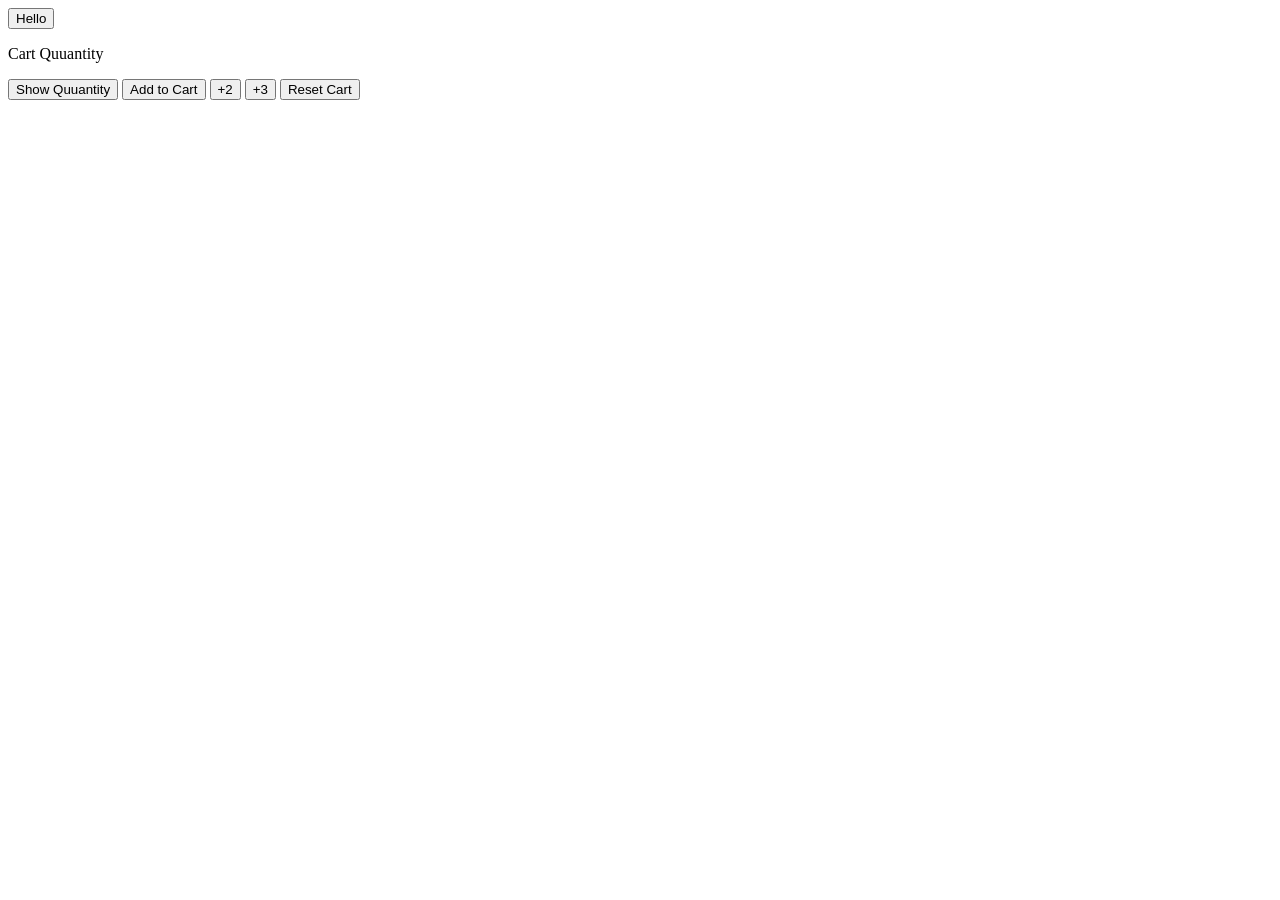
==== 05-variables.html @ daf1d1ed "add variables file" ====
<!DOCTYPE html>
<html lang="en">
<head>
  <meta charset="UTF-8">
  <meta name="viewport" content="width=device-width, initial-scale=1.0">
  <title>Variables</title>
  <script defer src="js/variables.js"></script>
</head>
<body>
  <button onclick="alert('Welcome!');">
    Hello
  </button>

  <p>
    Cart Quuantity
  </p>

  <button>
    Show Quuantity
  </button>
  <button>
    Add to Cart
  </button>
  <button>
    +2
  </button>
  <button>
    +3
  </button>
  <button>
    Reset Cart
  </button>
</body>
</html>
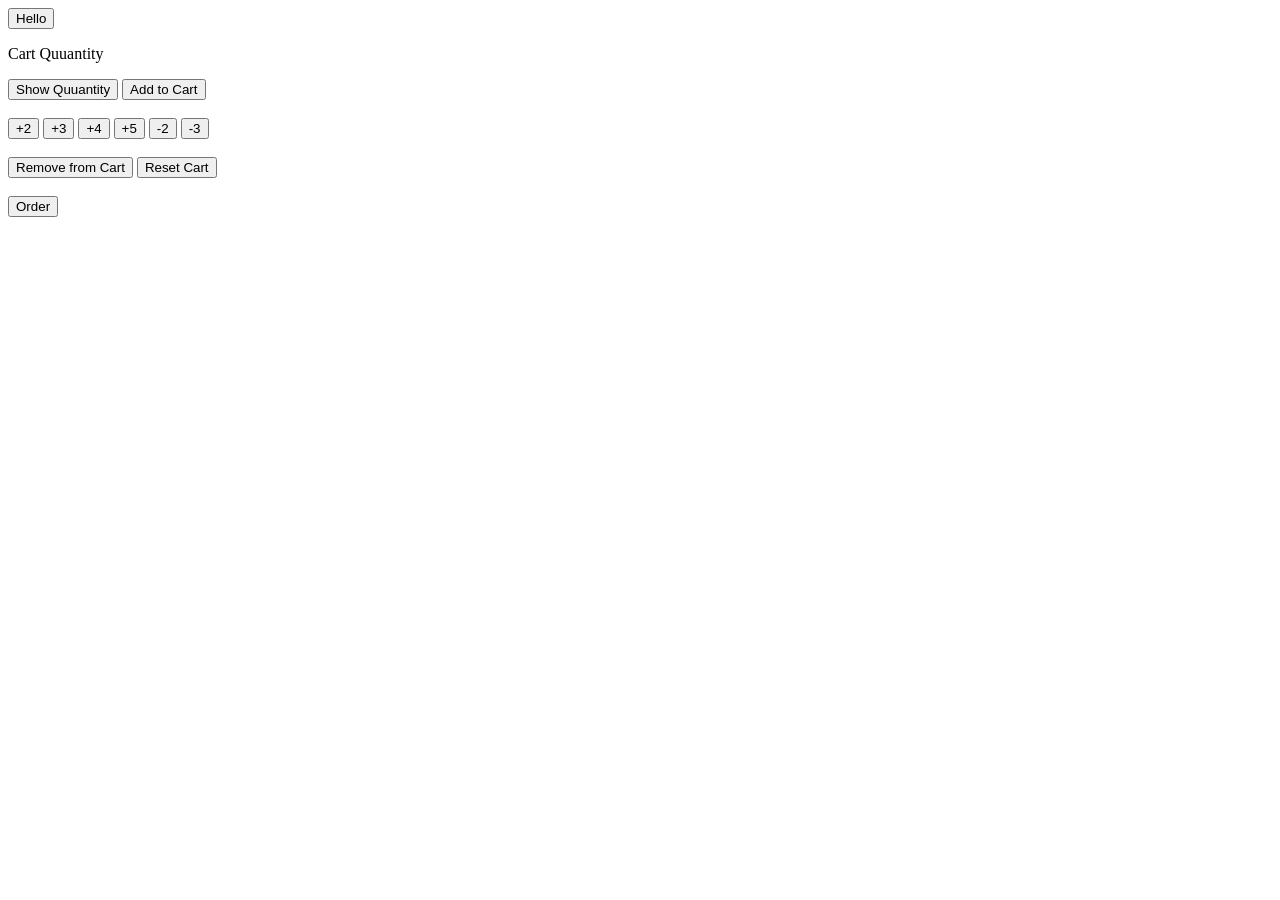
==== commit d7656528: "finish variables" ====
--- a/05-variables.html
+++ b/05-variables.html
@@ -11,24 +11,18 @@
     Hello
   </button>
 
-  <p>
-    Cart Quuantity
-  </p>
+  <p>Cart Quuantity</p>
 
-  <button>
-    Show Quuantity
-  </button>
-  <button>
-    Add to Cart
-  </button>
-  <button>
-    +2
-  </button>
-  <button>
-    +3
-  </button>
-  <button>
-    Reset Cart
-  </button>
+  <button id="btn1">Show Quuantity</button>
+  <button id="btn2">Add to Cart</button><br><br>
+  <button id="btn3">+2</button>
+  <button id="btn4">+3</button>
+  <button id="btn6">+4</button>
+  <button id="btn7">+5</button>
+  <button id="btn9">-2</button>
+  <button id="btn10">-3</button><br><br>
+  <button id="btn8">Remove from Cart</button>
+  <button id="btn5">Reset Cart</button><br><br>
+  <button id="order">Order</button>
 </body>
 </html>
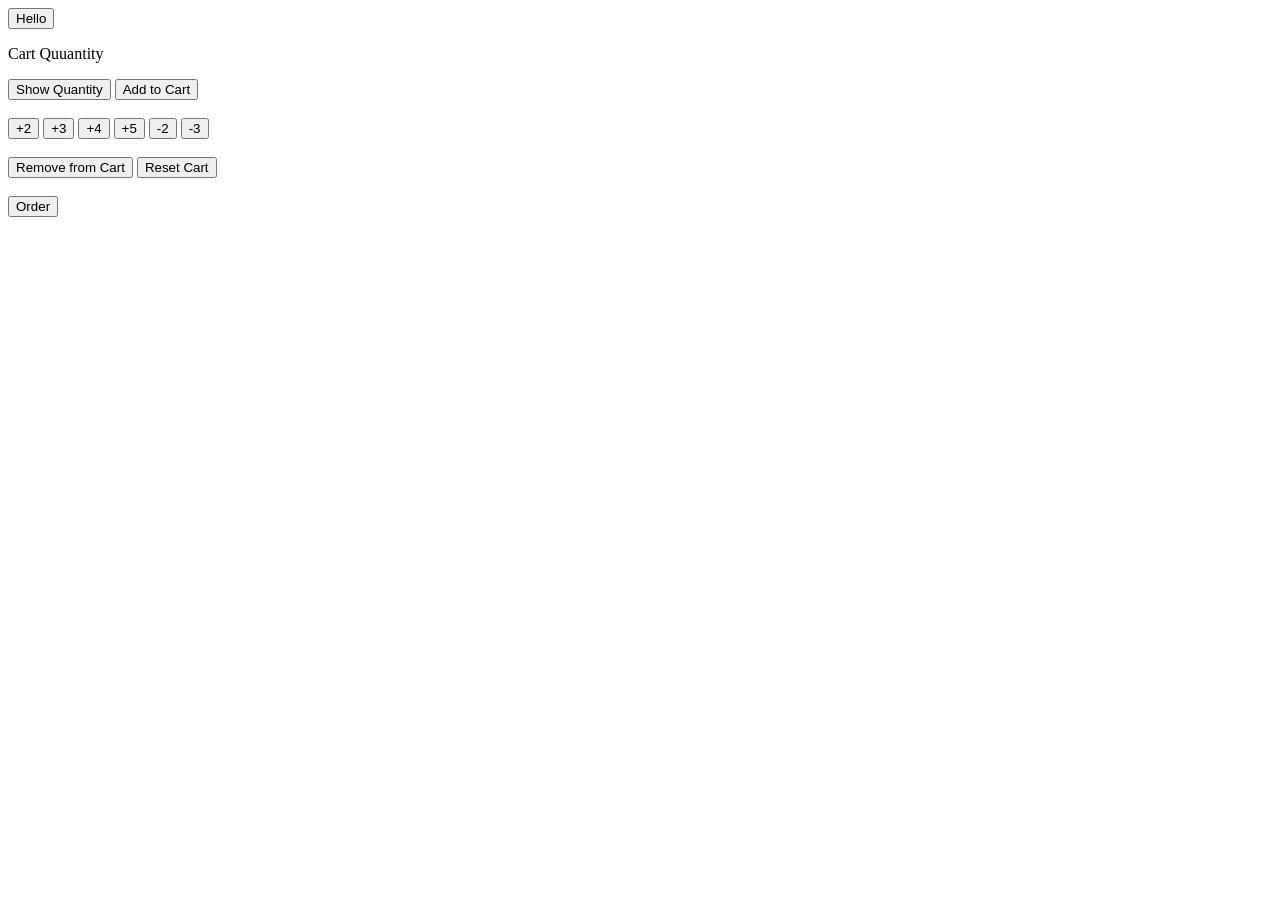
==== commit 4f60d12b: "edit variable.js" ====
--- a/05-variables.html
+++ b/05-variables.html
@@ -13,7 +13,7 @@
 
   <p>Cart Quuantity</p>
 
-  <button id="btn1">Show Quuantity</button>
+  <button id="btn1">Show Quantity</button>
   <button id="btn2">Add to Cart</button><br><br>
   <button id="btn3">+2</button>
   <button id="btn4">+3</button>
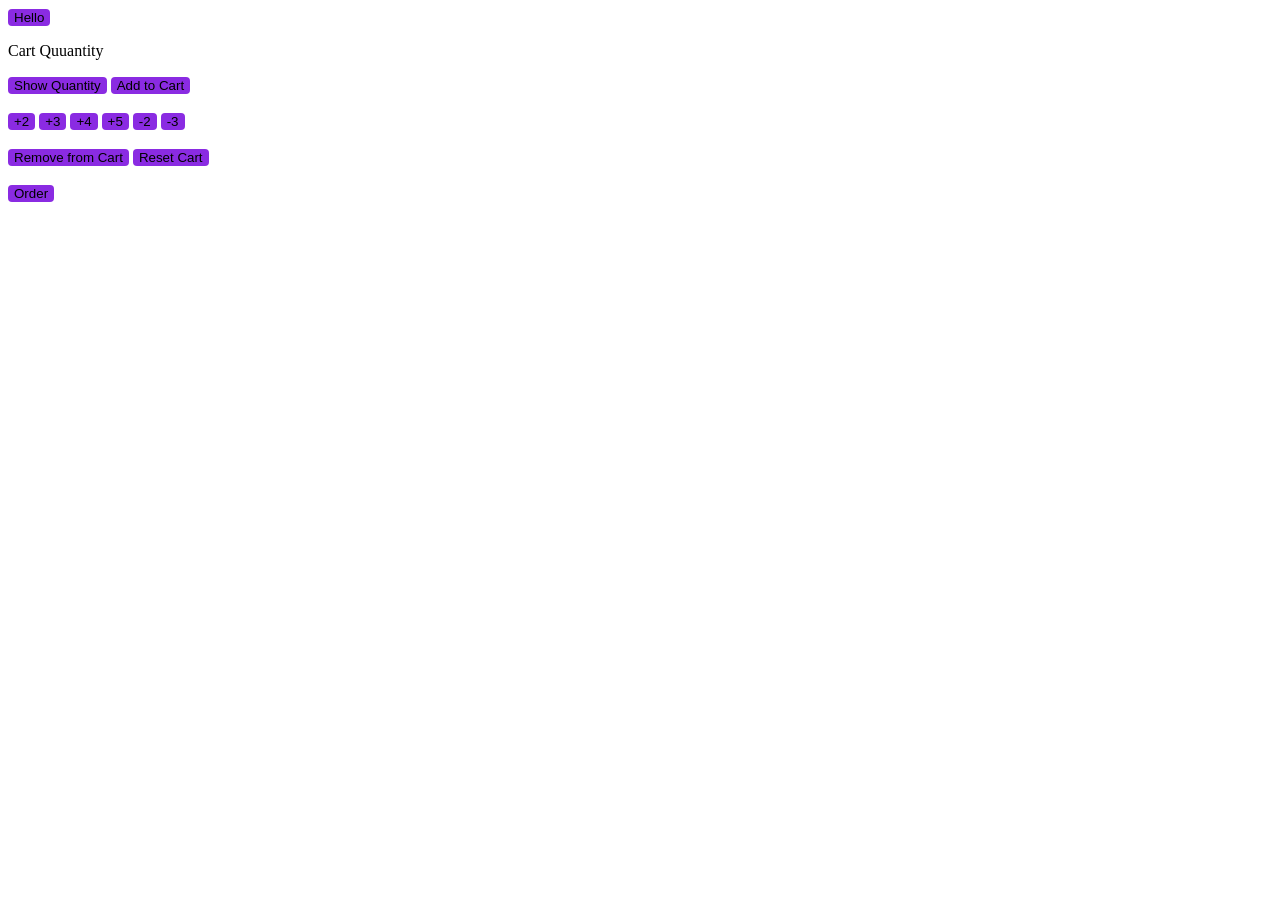
==== commit 95dd6d77: "create dom file, edit button styling" ====
--- a/05-variables.html
+++ b/05-variables.html
@@ -4,6 +4,7 @@
   <meta charset="UTF-8">
   <meta name="viewport" content="width=device-width, initial-scale=1.0">
   <title>Variables</title>
+  <link rel="stylesheet" href="css/main.css">
   <script defer src="js/variables.js"></script>
 </head>
 <body>
--- a/css/main.css
+++ b/css/main.css
@@ -0,0 +1,5 @@
+button {
+  background-color: blueviolet;
+  border: none;
+  border-radius: 4px;
+}
